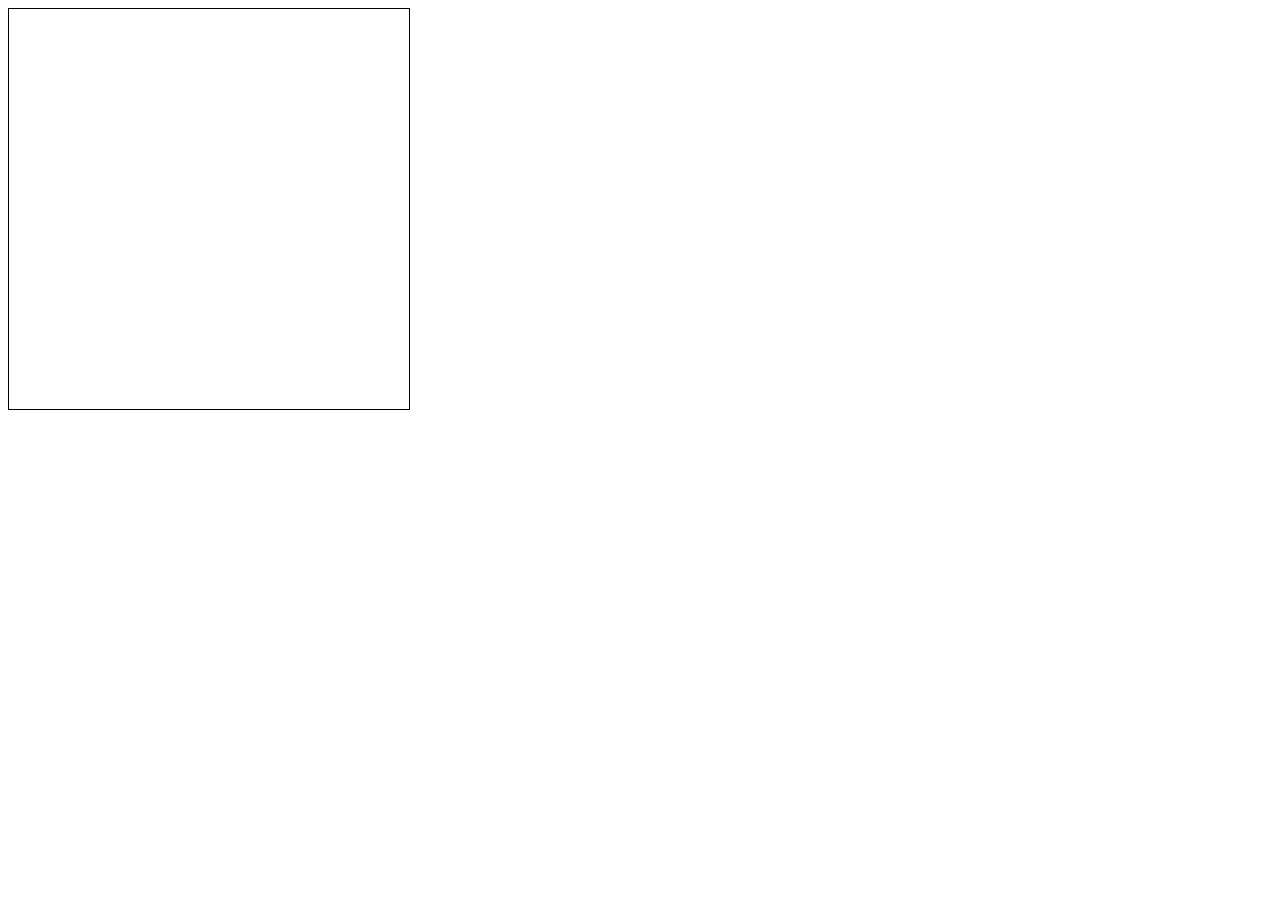
==== day7/index.html @ ebf8a3e0 "spaceship animation and movement done" ====
<!DOCTYPE html>
<html lang="en">
<head>
    <meta charset="UTF-8">
    <meta name="viewport" content="width=device-width, initial-scale=1.0">
    <title>Document</title>
</head>
<body>
    <canvas id="canvas" height="400" width="400" style="border:  1px solid black;"></canvas>
    <script src="player.js"></script>
    <script src="main.js"></script>
</body>
</html>
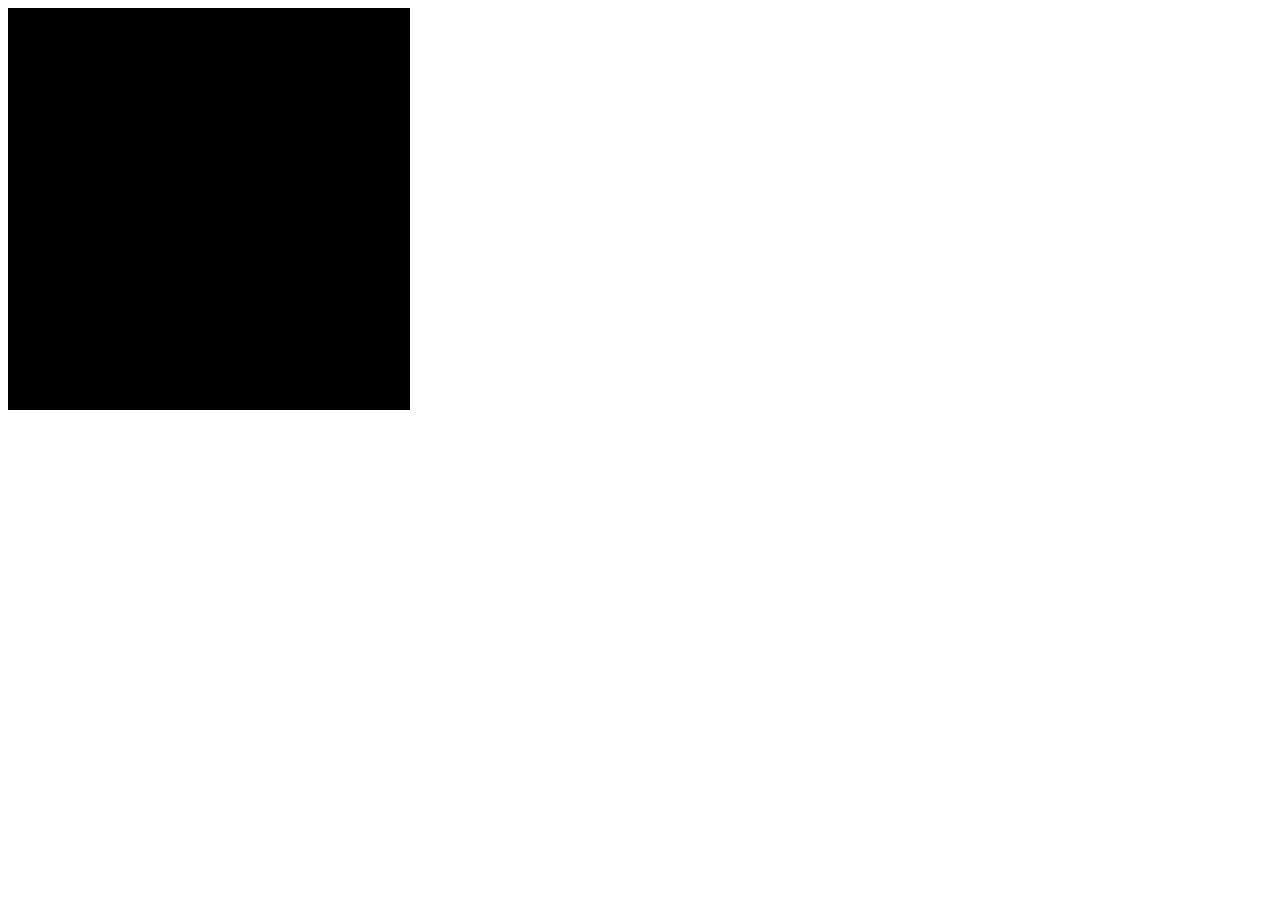
==== commit 4527a47a: "background color set to black" ====
--- a/day7/index.html
+++ b/day7/index.html
@@ -6,7 +6,7 @@
     <title>Document</title>
 </head>
 <body>
-    <canvas id="canvas" height="400" width="400" style="border:  1px solid black;"></canvas>
+    <canvas id="canvas" height="400" width="400" style="border:  1px solid black; background-color: black;"></canvas>
     <script src="player.js"></script>
     <script src="main.js"></script>
 </body>
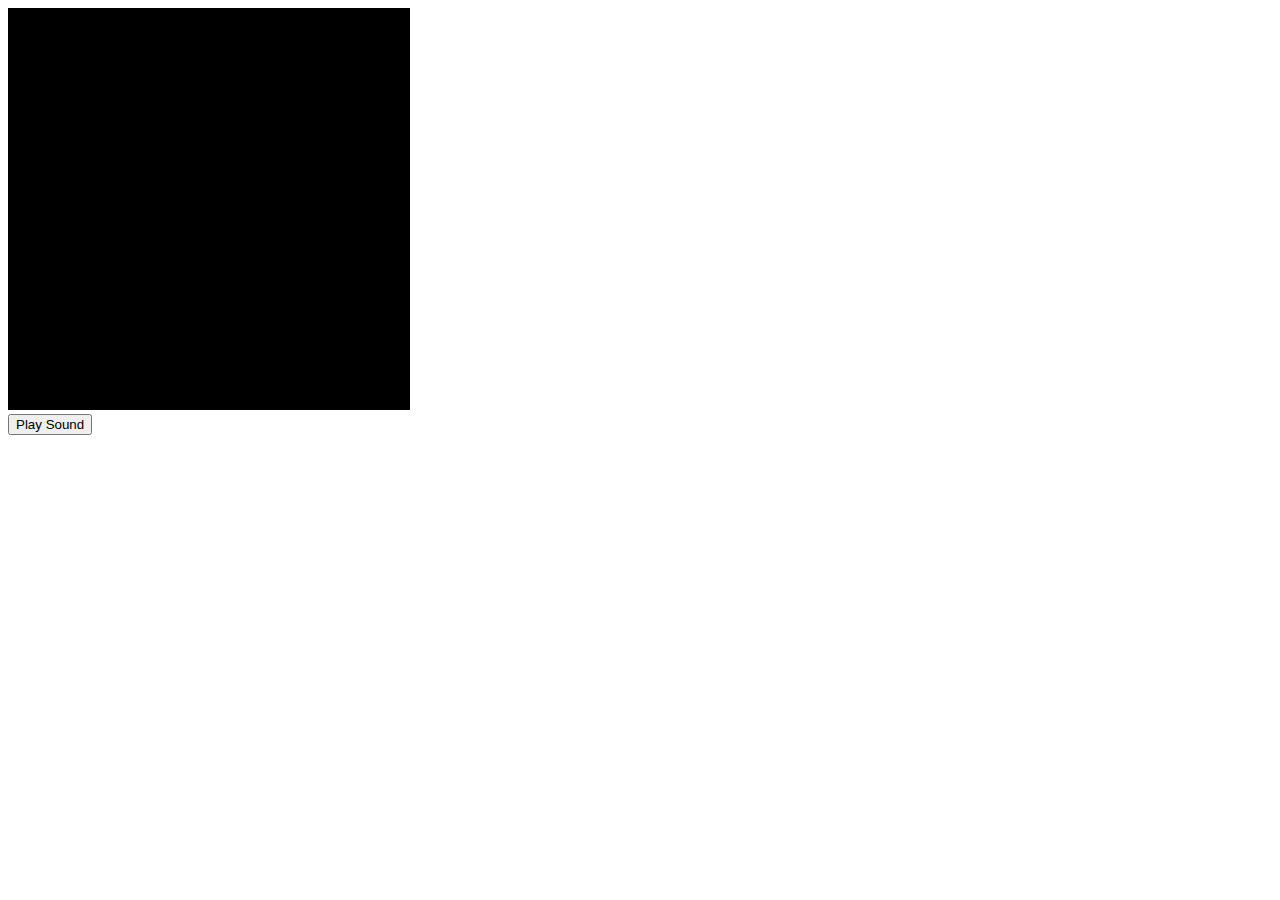
==== commit 9da81ff7: "bullet done" ====
--- a/day7/index.html
+++ b/day7/index.html
@@ -7,7 +7,10 @@
 </head>
 <body>
     <canvas id="canvas" height="400" width="400" style="border:  1px solid black; background-color: black;"></canvas>
+    <br>
+    <button>Play Sound</button>
     <script src="player.js"></script>
+    <script src="bullet.js"></script>
     <script src="main.js"></script>
 </body>
 </html>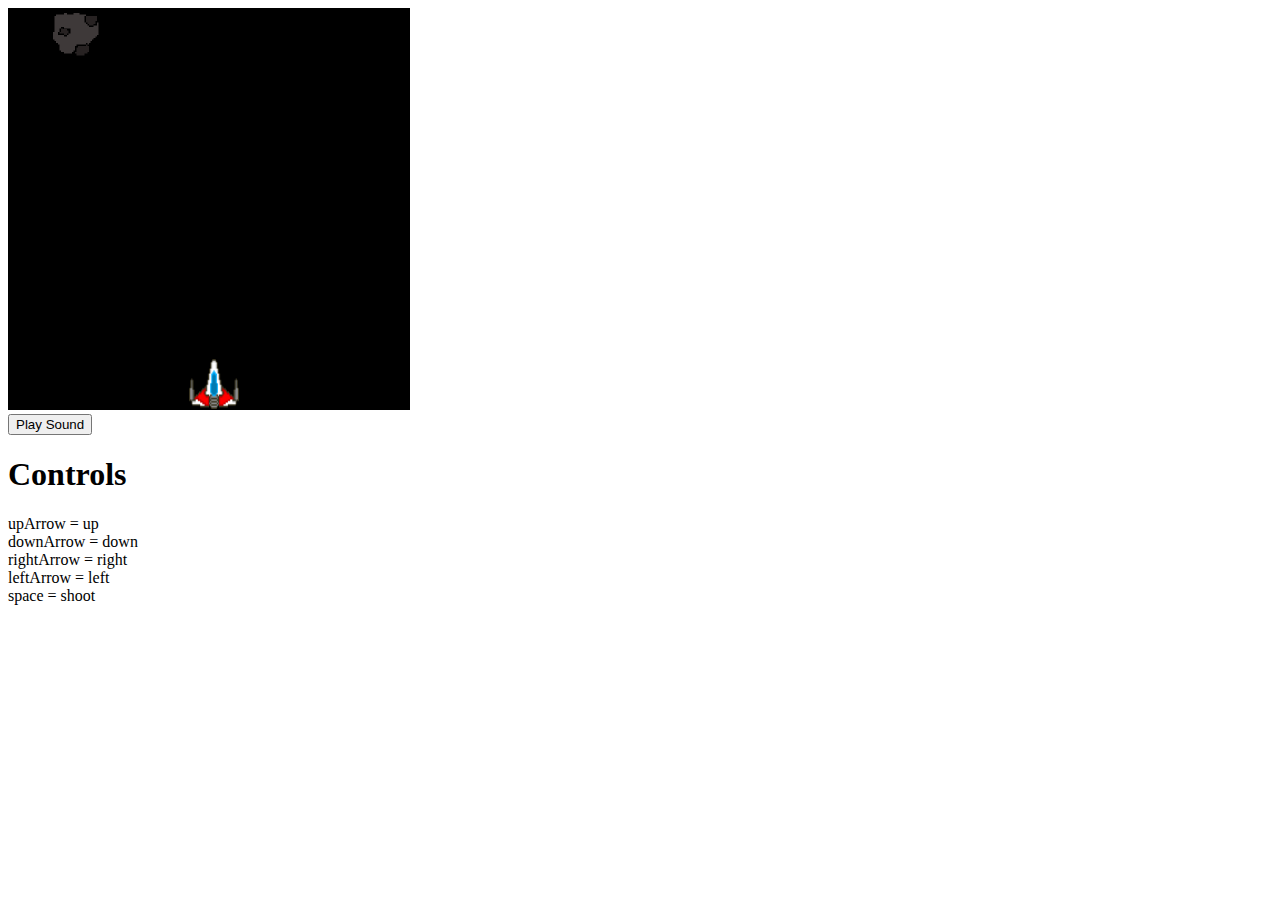
==== commit 66fe0b93: "collision part done" ====
--- a/day7/index.html
+++ b/day7/index.html
@@ -3,14 +3,23 @@
 <head>
     <meta charset="UTF-8">
     <meta name="viewport" content="width=device-width, initial-scale=1.0">
-    <title>Document</title>
+    <title>Space shooter game</title>
+    <!-- <link rel="shortcut icon" href="#"> -->
 </head>
 <body>
     <canvas id="canvas" height="400" width="400" style="border:  1px solid black; background-color: black;"></canvas>
     <br>
-    <button>Play Sound</button>
+    <button id="sound">Play Sound</button>
+    <h1>Controls</h1>
+    upArrow = up <br>
+    downArrow = down <br>
+    rightArrow = right <br>
+    leftArrow = left <br>
+    space = shoot
+    <script src="collision.js"></script>
     <script src="player.js"></script>
     <script src="bullet.js"></script>
+    <script src="enemy.js"></script>
     <script src="main.js"></script>
 </body>
 </html>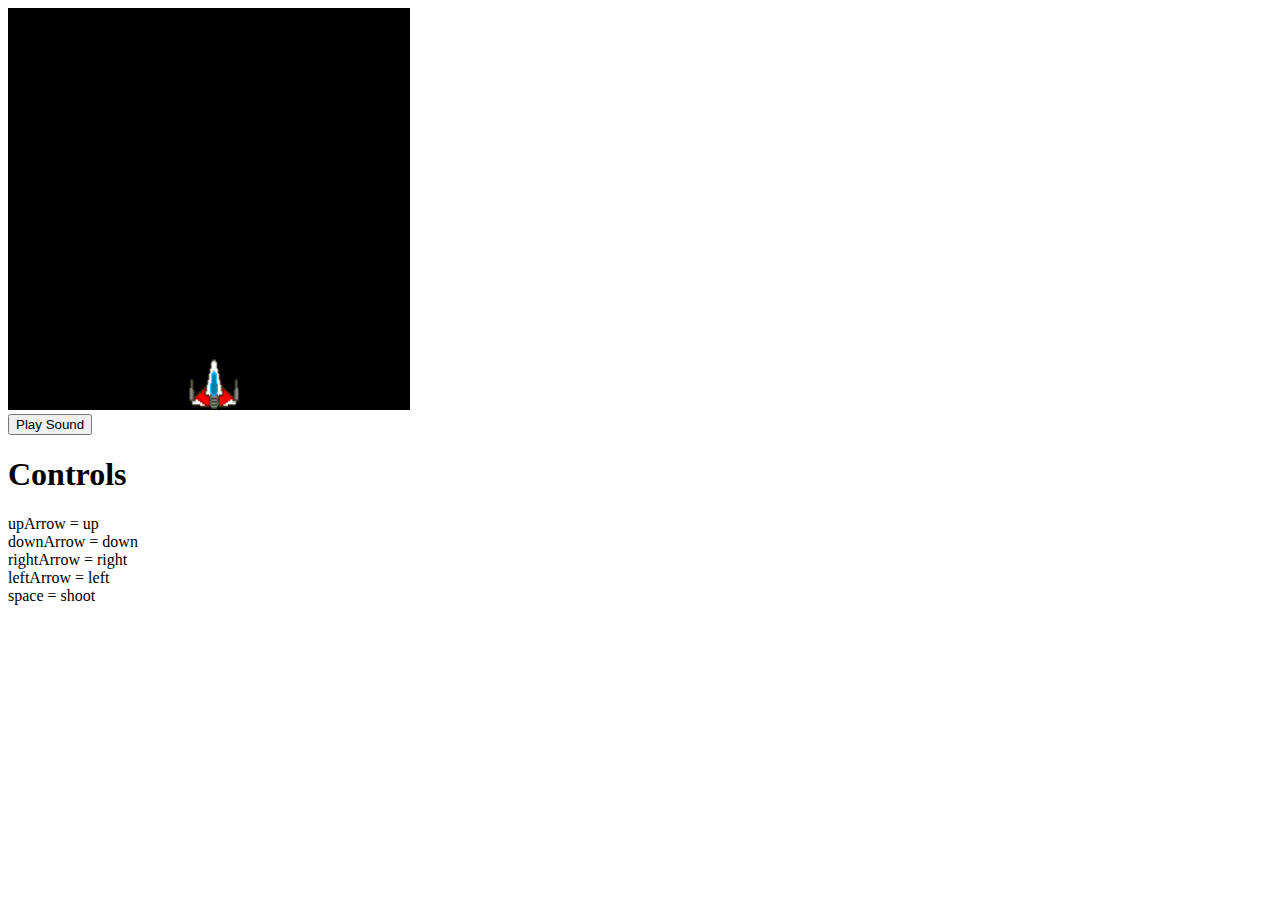
==== commit 1699527a: "collision done" ====
--- a/day7/index.html
+++ b/day7/index.html
@@ -4,7 +4,7 @@
     <meta charset="UTF-8">
     <meta name="viewport" content="width=device-width, initial-scale=1.0">
     <title>Space shooter game</title>
-    <!-- <link rel="shortcut icon" href="#"> -->
+    <!-- <link rel="shortcut icon" href="#">  -->
 </head>
 <body>
     <canvas id="canvas" height="400" width="400" style="border:  1px solid black; background-color: black;"></canvas>
@@ -16,7 +16,7 @@
     rightArrow = right <br>
     leftArrow = left <br>
     space = shoot
-    <script src="collision.js"></script>
+    <!-- <script src="collision.js"></script> -->
     <script src="player.js"></script>
     <script src="bullet.js"></script>
     <script src="enemy.js"></script>
